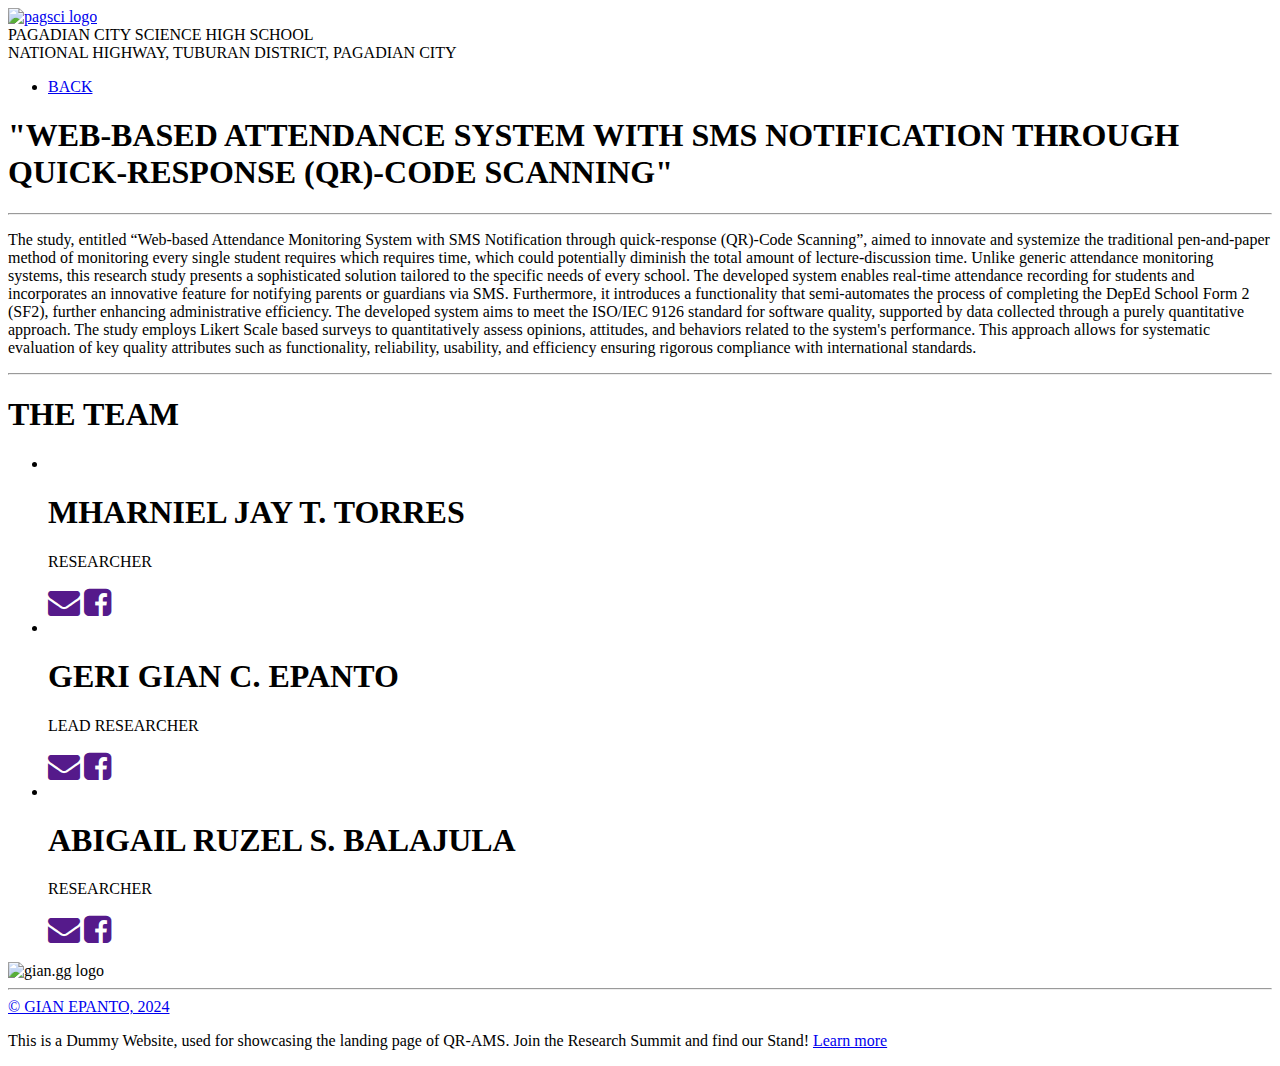
==== pages/about.html @ d159498f "research summit" ====
<!DOCTYPE html>
<html lang="en">

<head>
    <meta charset="UTF-8">
    <meta name="viewport" content="width=device-width, initial-scale=1.0">
    <title>QR-AMS | ABOUT</title>

    <link rel="icon" type="image/x-icon" href="../assets/images/icon.png">

    <link rel="stylesheet" href="../assets/css/about.css">
    <link rel="stylesheet" href="../assets/css/footer.css">
    <link rel="stylesheet" href="../assets/css/nav.css">
    <link rel="stylesheet" href="../assets/css/glass.css">
    <link rel="stylesheet" href="../assets/css/template.css">


    <link rel="stylesheet" href="https://cdnjs.cloudflare.com/ajax/libs/font-awesome/4.7.0/css/font-awesome.min.css">


</head>

<body>
    <nav class="navbar">
        <div class="navbar-left">
            <div class="logo">
                <a href="https://web.facebook.com/pagsci" target="_blank"><img src="../assets/images/PAGSCI.png" alt="pagsci logo"></a>

            </div>
            <div class="school-name">
                PAGADIAN CITY SCIENCE HIGH SCHOOL
                <div class="school-address">
                    NATIONAL HIGHWAY, TUBURAN DISTRICT, PAGADIAN CITY
                </div>
            </div>
        </div>
        <div class="navbar-right">
            <ul>
                <li><a href="../index.html">BACK</a></li>
            </ul>
        </div>
    </nav>

    <div class="main-container">
        <div class="about-container glass">
            <h1>
                "WEB-BASED ATTENDANCE SYSTEM WITH SMS NOTIFICATION THROUGH QUICK-RESPONSE (QR)-CODE SCANNING"
            </h1>

            <hr>

            <p>
                The study, entitled “Web-based Attendance Monitoring System with SMS Notification through quick-response (QR)-Code Scanning”, aimed to innovate and systemize the traditional pen-and-paper method of monitoring every single student requires which requires time, which could potentially diminish the total amount of lecture-discussion time. Unlike generic attendance monitoring systems, this research study presents a sophisticated solution tailored to the specific needs of every school. The developed system enables real-time attendance recording for students and incorporates an innovative feature for notifying parents or guardians via SMS. Furthermore, it introduces a functionality that semi-automates the process of completing the DepEd School Form 2 (SF2), further enhancing administrative efficiency. The developed system aims to meet the ISO/IEC 9126 standard for software quality, supported by data collected through a purely quantitative approach. The study employs Likert Scale based surveys to quantitatively assess opinions, attitudes, and behaviors related to the system's performance. This approach allows for systematic evaluation of key quality attributes such as functionality, reliability, usability, and efficiency ensuring rigorous compliance with international standards.
            </p>

            <hr>

        </div>
        <div class="contact-container glass">
            <h1 id="team-title">THE TEAM</h1>
            <ul>
                <li>
                    <img src="../assets/images/profile/jay.png" alt="">
                    <div class="contact-info">
                        <h1>MHARNIEL JAY T. TORRES</h1>
                        <p>RESEARCHER</p>
                    </div>
                    <div class="contact-links">
                        <a href=""><i class="fa fa-envelope fa-2x" aria-hidden="true"></i></a>
                        <a href=""><i class="fa fa-facebook-square fa-2x" aria-hidden="true"></i></a>
                    </div>
                </li>
                <li id="lead-researcher">
                    <img src="../assets/images/profile/gian.jpg" alt="">
                    <div class="contact-info">
                        <h1>GERI GIAN C. EPANTO</h1>
                        <p>LEAD RESEARCHER</p>
                    </div>
                    <div class="contact-links">
                        <a href=""><i class="fa fa-envelope fa-2x" aria-hidden="true"></i></a>
                        <a href=""><i class="fa fa-facebook-square fa-2x" aria-hidden="true"></i></a>
                    </div>
                </li>
                <li>
                    <img src="../assets/images/profile/abi.jpeg" alt="">
                    <div class="contact-info">
                        <h1>ABIGAIL RUZEL S. BALAJULA</h1>
                        <p>RESEARCHER</p>
                    </div>
                    <div class="contact-links">
                        <a href=""><i class="fa fa-envelope fa-2x" aria-hidden="true"></i></a>
                        <a href=""><i class="fa fa-facebook-square fa-2x" aria-hidden="true"></i></a>
                    </div>
                </li>
            </ul>
        </div>
    </div>
    <div class="footer">
        <img src="../assets/images/gg.png" alt="gian.gg logo">
        <hr id="vertical-hr">
        <a href="https://github.com/spookyexe" target="_blank">© GIAN EPANTO, 2024</a>

    </div>

    <p id="disclaimer">This is a Dummy Website, used for showcasing the landing page of QR-AMS. Join the Research Summit and find our Stand! <a href="about.html">Learn more</a></p>
</body>

</html>
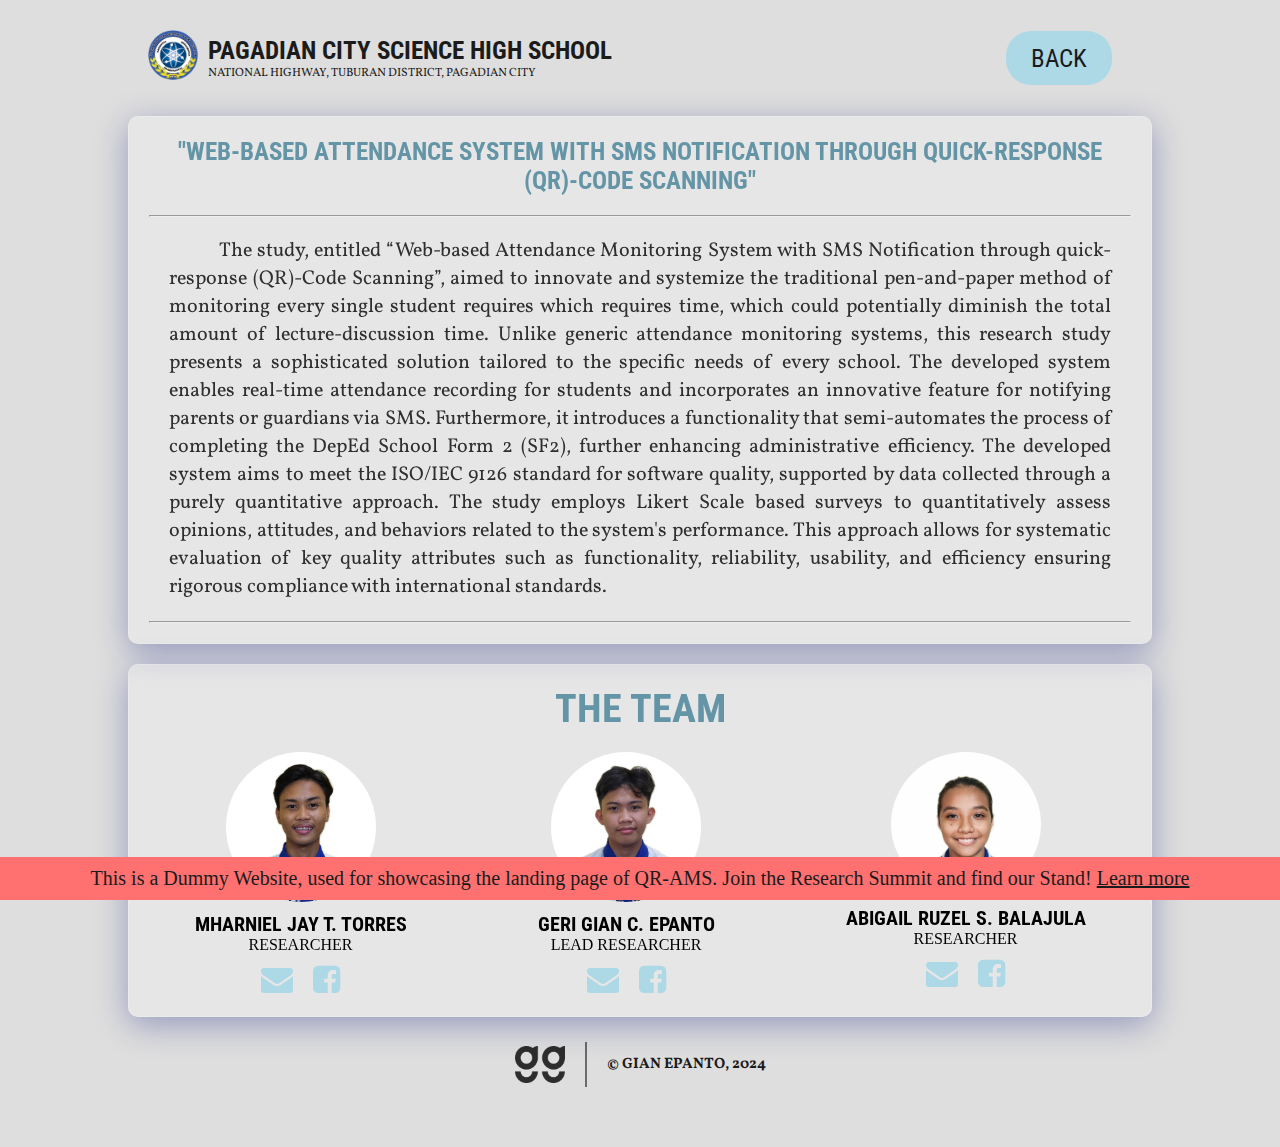
==== commit 460ce61d: "updated the contact links" ====
--- a/pages/about.html
+++ b/pages/about.html
@@ -66,8 +66,8 @@
                         <p>RESEARCHER</p>
                     </div>
                     <div class="contact-links">
-                        <a href=""><i class="fa fa-envelope fa-2x" aria-hidden="true"></i></a>
-                        <a href=""><i class="fa fa-facebook-square fa-2x" aria-hidden="true"></i></a>
+                        <a href="mailto:mharnieljaytorres@gmail.com"><i class="fa fa-envelope fa-2x" aria-hidden="true"></i></a>
+                        <a href="https://web.facebook.com/mharnieljay.torres.7"><i class="fa fa-facebook-square fa-2x" aria-hidden="true"></i></a>
                     </div>
                 </li>
                 <li id="lead-researcher">
@@ -77,8 +77,8 @@
                         <p>LEAD RESEARCHER</p>
                     </div>
                     <div class="contact-links">
-                        <a href=""><i class="fa fa-envelope fa-2x" aria-hidden="true"></i></a>
-                        <a href=""><i class="fa fa-facebook-square fa-2x" aria-hidden="true"></i></a>
+                        <a href="mailto:epanto.gg@gmail.com"><i class="fa fa-envelope fa-2x" aria-hidden="true"></i></a>
+                        <a href="https://web.facebook.com/epanto.gg/"><i class="fa fa-facebook-square fa-2x" aria-hidden="true"></i></a>
                     </div>
                 </li>
                 <li>
@@ -88,8 +88,8 @@
                         <p>RESEARCHER</p>
                     </div>
                     <div class="contact-links">
-                        <a href=""><i class="fa fa-envelope fa-2x" aria-hidden="true"></i></a>
-                        <a href=""><i class="fa fa-facebook-square fa-2x" aria-hidden="true"></i></a>
+                        <a href="mailto:abigailruzelbalajula@gmail.com"><i class="fa fa-envelope fa-2x" aria-hidden="true"></i></a>
+                        <a href="https://web.facebook.com/abigailruzel.salvacionbalajula"><i class="fa fa-facebook-square fa-2x" aria-hidden="true"></i></a>
                     </div>
                 </li>
             </ul>
--- a/assets/css/about.css
+++ b/assets/css/about.css
@@ -0,0 +1,143 @@
+@import url('https://fonts.googleapis.com/css2?family=Vollkorn&display=swap');
+@import url('https://fonts.googleapis.com/css2?family=Roboto+Condensed&display=swap');
+
+:root {
+    --black: rgb(27, 27, 27);
+    --white: #f3f3f3;
+    --text: rgb(47, 47, 47);
+    --textO: rgba(47, 47, 47, 0.666);
+    --paleblue: #ADD8E6;
+    --paleblueO: #6495a6;
+    --error: rgb(255, 113, 113);
+    --bgGrey: rgb(222, 222, 222);
+}
+
+.main-container .about-container {
+    width: auto;
+    padding: 20px;
+}
+
+.about-container h1 {
+    color: var(--paleblueO);
+    font-family: 'Roboto Condensed', sans-serif;
+    font-size: 25px;
+    margin-bottom: 20px;
+    text-align: center;
+}
+
+.about-container p {
+    color: var(--text);
+    font-family: 'Vollkorn', serif;
+    font-size: 20px;
+    text-indent: 50px;
+    text-align: justify;
+    padding: 20px;
+}
+
+.about-container a {
+    color: var(--text);
+}
+
+.about-container a:hover {
+    color: var(--textO);
+}
+
+.about-container strong {
+    color: var(--black);
+}
+
+.contact-container {
+    display: flex;
+    flex-direction: column;
+    text-align: center;
+
+}
+
+#team-title {
+    font-size: 40px;
+    color: var(--paleblueO);
+    padding-top: 20px;
+    font-family: 'Roboto Condensed', sans-serif;
+}
+
+.contact-container img {
+    width: 150px;
+    height: auto;
+    border-radius: 50%;
+}
+
+.contact-container li h1 {
+    font-family: 'Roboto Condensed', sans-serif;
+    font-size: 20px;
+}
+
+.contact-container ul {
+    display: flex;
+    flex-direction: row;
+    justify-content: space-around;
+    width: 100%;
+
+}
+
+.contact-container li {
+    display: flex;
+    flex-direction: column;
+    align-items: center;
+    padding: 20px;
+    gap: 10px;
+}
+
+.contact-container .contact-info {
+    text-align: center;
+}
+
+.contact-container .contact-links {
+    display: flex;
+    gap: 20px;
+}
+
+.contact-container .contact-links a {
+    color: var(--paleblue);
+}
+
+.contact-container .contact-links a:hover {
+    color: var(--paleblueO);
+}
+
+@media (max-width: 768px) {
+    .about-container  {
+        padding: 15px;
+    }
+
+    .about-container h1 {
+        font-size: 20px;
+    }
+
+    .about-container p {
+        font-size: 15px;
+        text-indent: 15px;
+        padding: 10px;
+    }
+
+    .contact-container ul {
+        flex-direction: column-reverse;
+    }
+
+    #lead-researcher {
+        order: 2;
+    }
+
+    .contact-container img {
+        width: 120px;
+        height: auto;
+    }
+
+    .contact-container li h1 {
+        font-size: 15px;
+    }
+
+    .contact-container li p {
+        font-size: 12px;
+    }
+
+}--- a/assets/css/footer.css
+++ b/assets/css/footer.css
@@ -0,0 +1,87 @@
+@import url('https://fonts.googleapis.com/css2?family=Vollkorn&display=swap');
+@import url('https://fonts.googleapis.com/css2?family=Roboto+Condensed&display=swap');
+
+:root {
+    --black: rgb(27, 27, 27);
+    --white: #f3f3f3;
+    --text: rgb(47, 47, 47);
+    --textO: rgba(47, 47, 47, 0.666);
+    --paleblue: #ADD8E6;
+    --paleblueO: #6495a6;
+    --error: rgb(255, 113, 113);
+    --bgGrey: rgb(222, 222, 222);
+}
+
+#disclaimer {
+    position: fixed;
+    bottom: 0;
+    left: 0;
+    width: 100%;
+    background-color: var(--error);
+    color: var(--black);
+    text-align: center;
+    padding: 10px;
+
+    font-size: 20px;
+}
+
+#disclaimer a {
+    color: var(--black);
+    font-size: 20px;
+}
+
+#disclaimer a:hover {
+    color: var(--textO);
+}
+
+.footer {
+    margin-top: 20px;
+    margin-bottom: 60px;
+    display: flex;
+    gap: 10px;
+    align-items: center;
+    font-family: 'Vollkorn', serif;
+
+    height: 50px;
+    padding-top: 5px;
+    font-family: 'Vollkorn', serif;
+    font-size: 15px;
+
+}
+
+.footer img {
+    width: 50px;
+    height: auto;
+    opacity: 0.8;
+    filter: invert();
+}
+
+.footer a {
+    font-weight: bolder;
+    margin: 0;
+    text-decoration: none;
+    color: var(--black);
+}
+
+.footer a:hover {
+    text-decoration: underline;
+}
+
+.footer #vertical-hr {
+    color: rgb(0, 0, 0);
+    background-color: rgba(0, 0, 0, 0.516);
+    width: 2px;
+    height: 100%;
+    border: none;
+    margin: 0 10px;
+}
+
+@media (max-width: 768px) {
+    #disclaimer {
+        font-size: 12px;
+    }
+    
+    #disclaimer a {
+        font-size: 12px;
+    }
+}--- a/assets/css/nav.css
+++ b/assets/css/nav.css
@@ -0,0 +1,107 @@
+@import url('https://fonts.googleapis.com/css2?family=Vollkorn&display=swap');
+@import url('https://fonts.googleapis.com/css2?family=Roboto+Condensed&display=swap');
+
+:root {
+    --black: rgb(27, 27, 27);
+    --white: #f3f3f3;
+    --text: rgb(47, 47, 47);
+    --textO: rgba(47, 47, 47, 0.666);
+    --paleblue: #ADD8E6;
+    --paleblueO: #6495a6;
+    --error: rgb(255, 113, 113);
+    --bgGrey: rgb(222, 222, 222);
+}
+
+.navbar {
+    margin-top: 20px;
+    display: flex;
+    justify-content: space-between;
+    align-items: center;
+    color: var(--black);
+    padding: 10px 20px;
+
+    font-family: 'Roboto Condensed', sans-serif;
+    font-size: 25px;
+
+    width: 100%;
+
+    gap: 10px;
+}
+
+.navbar-left {
+    display: flex;
+    align-items: center;
+    gap: 10px;
+}
+
+.logo img {
+    max-width: 50px;
+    height: auto;
+}
+
+.school-name {
+    font-weight: bold;
+    color: var(--black);
+}
+
+.school-address {
+    font-weight: 100;
+    font-size: 12px;
+
+    font-family: 'Vollkorn', serif;
+
+}
+
+.navbar-right ul {
+    list-style: none;
+    display: flex;
+}
+
+.navbar-right li {
+    margin-right: 20px; /* Add spacing between menu items */
+}
+
+.navbar-right a {
+    text-decoration: none;
+    color: var(--black);
+    transition: color 0.3s;
+    border-radius: 1em; /* Using relative unit for border-radius */
+    background-color: var(--paleblue);
+    padding: 0.5em 1em; /* Using relative units for padding */
+    display: inline-block; /* Ensures the button expands/contracts with text */
+}
+
+
+
+.navbar-right a:hover {
+    background-color: var(--paleblueO); /* Change color on hover */
+}
+
+
+@media (max-width: 768px) {
+    .navbar {
+        flex-direction: column;
+        align-items: center;
+    }
+
+    .navbar-left {
+        margin-bottom: 10px;
+        text-align: center;
+    }
+
+    .navbar-right ul {
+        flex-direction: column;
+        align-items: center;
+        gap: 10px;
+
+    }
+    
+    .navbar-right li {
+        margin-right: 0;
+        margin-bottom: 10px;
+    }
+
+    .school-name {
+        display: none; /* Hide the company name on smaller screens */
+    }
+}--- a/assets/css/glass.css
+++ b/assets/css/glass.css
@@ -0,0 +1,24 @@
+@import url('https://fonts.googleapis.com/css2?family=Vollkorn&display=swap');
+@import url('https://fonts.googleapis.com/css2?family=Roboto+Condensed&display=swap');
+
+:root {
+    --green: #4c5649ff;
+    --white: #ffffff;
+    --greenO: rgba(76, 86, 73, 0.666);
+    --bgWhite1: rgba(255, 255, 255, 0.429);
+    --bgWhite2: rgba(255, 255, 255, 0.78);
+}
+
+.glass {
+    background-color: var(--bgWhite2);
+    border-radius: 20px;
+    margin-top: 20px;
+
+    background: rgba( 255, 255, 255, 0.25 );
+    box-shadow: 0 8px 32px 0 rgba( 31, 38, 135, 0.37 );
+    backdrop-filter: blur( 4px );
+    -webkit-backdrop-filter: blur( 4px );
+    border-radius: 10px;
+    border: 1px solid rgba( 255, 255, 255, 0.18 );
+    
+}--- a/assets/css/template.css
+++ b/assets/css/template.css
@@ -0,0 +1,29 @@
+:root {
+  --black: rgb(27, 27, 27);
+  --white: #f3f3f3;
+  --text: rgb(47, 47, 47);
+  --textO: rgba(47, 47, 47, 0.666);
+  --paleblue: #ADD8E6;
+  --paleblueO: #6495a6;
+  --error: rgb(255, 113, 113);
+  --bgGrey: rgb(222, 222, 222);
+}
+
+* {
+  margin: 0;
+  padding: 0;
+  box-sizing: border-box;
+  transition: all 0.3s ease 0s;
+}
+  
+body {
+  background-color: var(--bgGrey);
+
+  margin-left: 10vw;
+  margin-right: 10vw;
+
+  display: flex;
+  flex-direction: column;
+  justify-content: center;
+  align-items: center;
+}